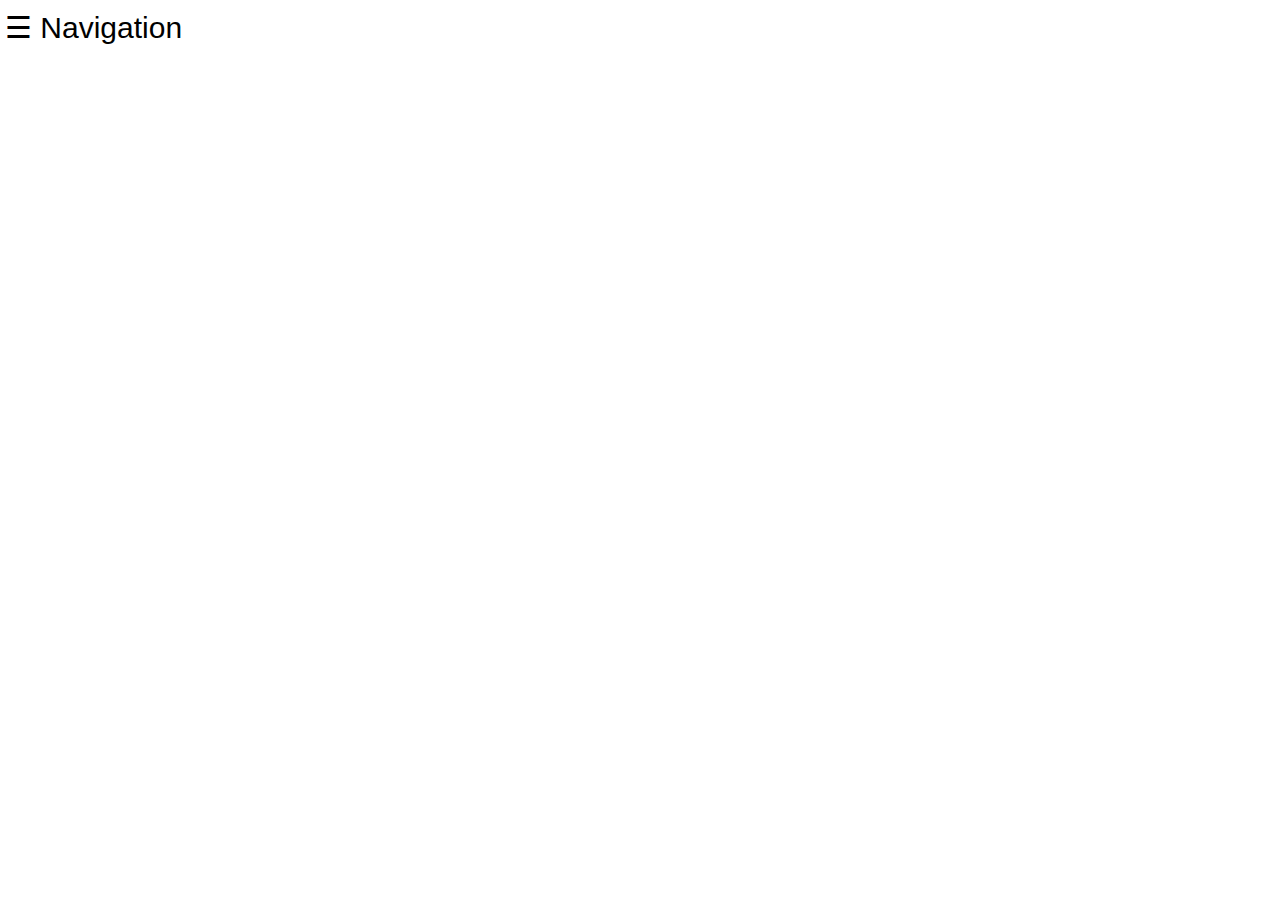
==== fgsm2/fgsm2.html @ 5aafe7ac "ajout des dossiers" ====
<!DOCTYPE html>
<html>
    <head>
        <!-- En-tête de la page-->
        <meta charset="utf-8" />
        <link rel="stylesheet" href="fgsm2.css" />
        <link rel="stylesheet" href="https://www.w3schools.com/w3css/4/w3.css"> 
        <link rel="stylesheet" href="../navigation.css" />

        <title>Site de Léna</title>
    </head>

    <body class="w3-animate-opacity">
        <div id="side_nav_btn" style="color: black;" >&#9776; Navigation</div>
        <div id="side_Nav_Bar" class = "SideNav">
            <a href="javascript:void(0)" class="CloseButton" id = "closebtn_nav">&times;</a>
            <a href="../tableau_de_bord/tableau_de_bord.html"><nobr>Tableau de bord</nobr></a>
            <a href="../fgsm2/fgsm2.html">FGSM2</a>
            <a href="../fgsm3/fgsm3.html">FGSM3</a>
            <a href="../dfasm1/dfasm1.html">DFASM1</a>
            <a href="../dfasm2/dfasm2.html">DFASM2</a>
        </div>

        <footer>

        </footer>
        <script type="text/javascript" src="fgsm2.js"></script>
        <script type="text/javascript" src="../navigation.js"></script>
    </body>
    
</html>
---- navigation.css ----
#side_nav_btn {
  top: 5px;
  left: 5px;
  position:absolute;
  font-size: 30px;
  color: white;
  font-size: 30px;
  cursor: pointer;
}

 .SideNav {
    height: 100%; /* 100% Full-height */
    width: 0; /* 0 width - change this with JavaScript */
    z-index: 1; /* Stay on top */
    top: 0; /* Stay at the top */
    position: fixed; /* Stay in place */
    left: 0;
    background-color: #111; /* Black*/
    overflow-x: hidden; /* Disable horizontal scroll */
    padding-top: 60px; /* Place content 60px from the top */
    transition: 0.5s; /* 0.5 second transition effect to slide in the sidenav */
  }
  
  /* The navigation menu links */
  .SideNav a {
    padding: 8px 8px 8px 32px;
    text-decoration: none;
    font-size: 25px;
    color: #818181;
    display: block;
    transition: 0.3s;
  }
  
  /* When you mouse over the navigation links, change their color */
  .SideNav a:hover {
    color: #f1f1f1;
  }
  
  /* Position and style the close button (top right corner) */
  .SideNav .CloseButton {
    position: absolute;
    top: 0;
    right: 25px;
    font-size: 36px;
    margin-left: 50px;
  }
  
  
  /* On smaller screens, where height is less than 450px, change the style of the sidenav (less padding and a smaller font size) */
  @media screen and (max-height: 450px) {
    .SideNav {padding-top: 15px;}
    .SideNav a {font-size: 18px;}
  }
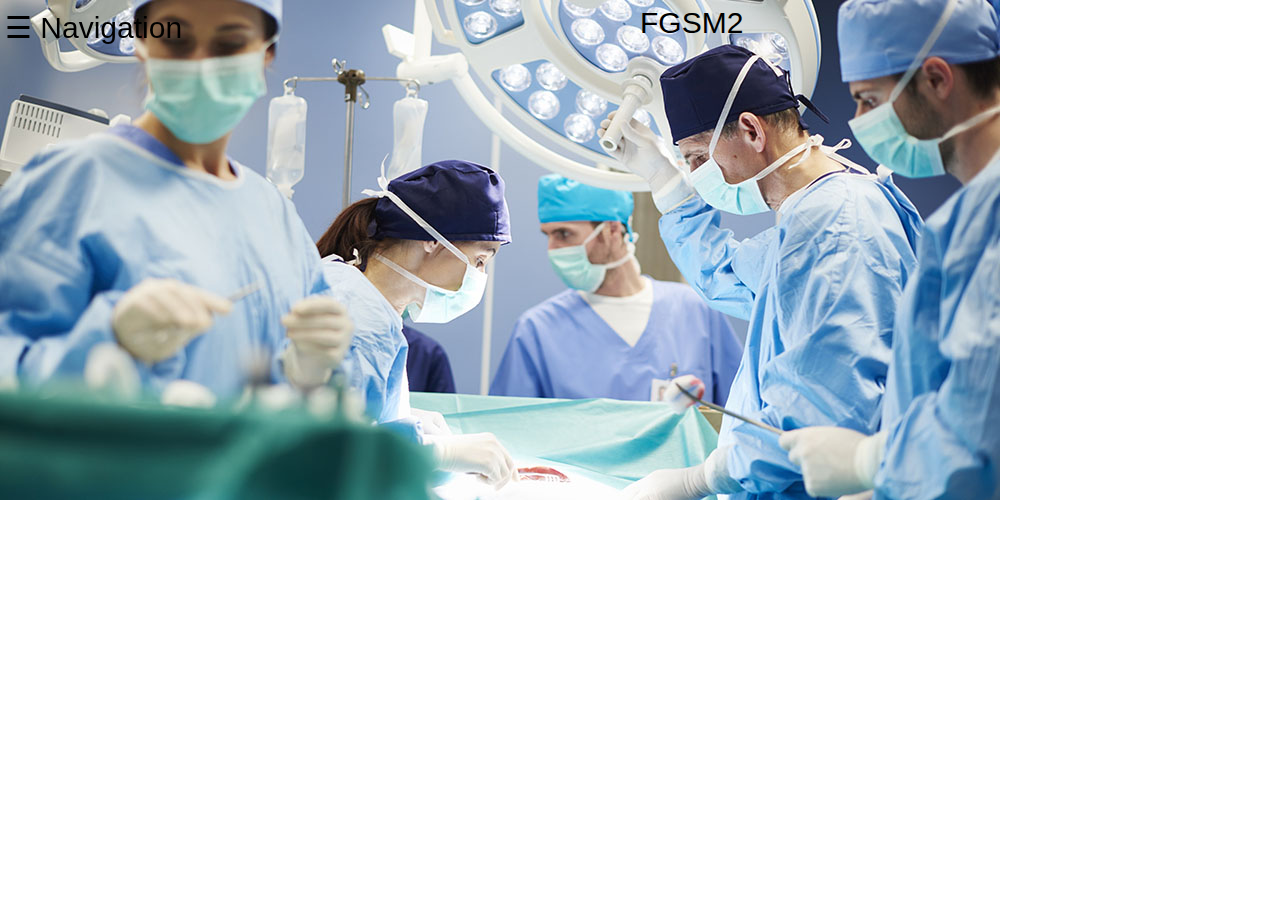
==== commit 474dbb9e: "Mise à jour de l'arrière plan général (assombrissement)" ====
--- a/fgsm2/fgsm2.html
+++ b/fgsm2/fgsm2.html
@@ -20,6 +20,24 @@
             <a href="../dfasm1/dfasm1.html">DFASM1</a>
             <a href="../dfasm2/dfasm2.html">DFASM2</a>
         </div>
+        <div id ="darken">   
+        </div>
+        <!--
+        <div class="upload_file">
+            <input type="file" name="upload" accept="application/pdf" >
+    position: absolute;
+    width: 100%;
+    height: 50%;
+    z-index: 0;
+        </div>
+        -->
+        <div class="head_page">
+            <div id = "image_head">
+                <img src="../tableau_de_bord/bloc.jpg">
+            </div>
+            <div id = "text_head">FGSM2</div>
+        </div>
+
 
         <footer>
 
--- a/fgsm2/fgsm2.css
+++ b/fgsm2/fgsm2.css
@@ -0,0 +1,21 @@
+.head_page {
+    width: 100%;
+    height: 10%;
+    position: relative;
+    
+}
+
+#text_head {
+    font-size: 30px;
+    text-align: center;
+    left: 50%;
+    position: absolute;
+    z-index: 2;
+}
+
+#image_head{
+    position: absolute;
+    object-fit: fill;
+    z-index: 1;
+}
+
--- a/navigation.css
+++ b/navigation.css
@@ -6,12 +6,13 @@
   color: white;
   font-size: 30px;
   cursor: pointer;
+  z-index: 4;
 }
 
  .SideNav {
     height: 100%; /* 100% Full-height */
     width: 0; /* 0 width - change this with JavaScript */
-    z-index: 1; /* Stay on top */
+    z-index: 5; /* Stay on top */
     top: 0; /* Stay at the top */
     position: fixed; /* Stay in place */
     left: 0;
@@ -50,4 +51,13 @@
   @media screen and (max-height: 450px) {
     .SideNav {padding-top: 15px;}
     .SideNav a {font-size: 18px;}
-  } +  } 
+
+  #darken {
+    background-color: black;
+    position: fixed;
+    width: 100%;
+    height: 100%;
+    z-index: 3;
+    opacity: 0;
+}